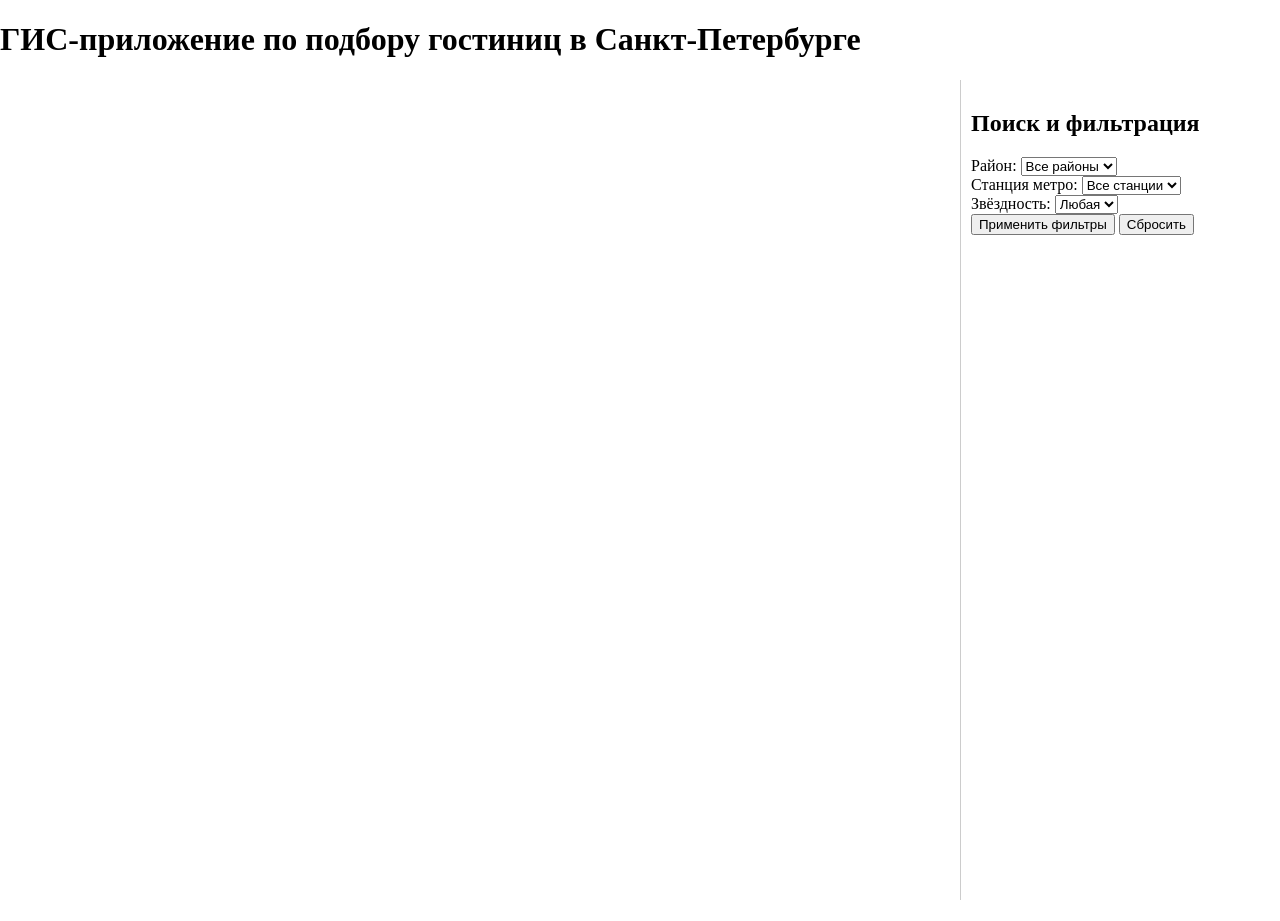
==== index.html @ cd537caf "+ fix filters" ====
<!DOCTYPE html>
<html lang="ru">
<head>
    <meta charset="UTF-8">
    <title>ГИС-приложение по подбору гостиниц в Санкт-Петербурге</title>

    <!-- Подключаем стили интерфейса -->
    <link rel="stylesheet" href="styles/style.css">

    <!-- Подключаем JS API Яндекс.Карт. apikey – ключ доступа к API, lang=ru_RU – русский язык. -->
    <script src="https://api-maps.yandex.ru/2.1/?apikey=a87475d1-680e-4e12-aaae-07b3e54001ae&lang=ru_RU" type="text/javascript"></script>

    <!-- Скрипт с логикой карты (инициализация, загрузка данных, отображение объектов) -->
    <script src="scripts/map.js" defer></script>

    <!-- Скрипт с логикой фильтров (обработка формы, кнопок "Применить" и "Сбросить") -->
    <script src="scripts/filters.js" defer></script>
</head>
<body>
    <header class="app-header">
        <h1>ГИС-приложение по подбору гостиниц в Санкт-Петербурге</h1>
    </header>

    <!-- Основная область: слева карта, справа панель с фильтрами -->
    <main class="app-main">
        <!-- Карта (контейнер для Яндекс.Карт) -->
        <section class="map-section">
            <!-- В этот div с id="map" Яндекс.Карты отрисуют карту через API -->
            <div id="map"></div>
        </section>

        <!-- Боковая панель с фильтрами -->
        <aside class="sidebar">
            <section class="filters">
                <h2>Поиск и фильтрация</h2>

                <!-- Форма фильтров.Отправка перехватывается в filters.js (submit без перезагрузки страницы). -->
                <form id="filters-form">
                    <!-- Фильтр по району города -->
                    <div class="form-group">
                        <label for="district">Район:</label>
                        <!-- Список районов заполняется динамически в map.js
                        из файла districts_spb.geojson -->
                        <select id="district" name="district">
                            <!-- Значение value="" означает "Все районы" -->
                            <option value="">Все районы</option>
                        </select>
                    </div>

                    <!-- Фильтр по станции метро -->
                    <div class="form-group">
                        <label for="subwayStation">Станция метро:</label>
                        <!-- Список станций заполняется динамически в map.js
                        из файла subway_spb.geojson -->
                        <select id="subwayStation" name="metro">
                            <!-- value="" – выбор "Все станции" -->
                            <option value="">Все станции</option>
                        </select>
                    </div>

                    <!-- Фильтр по звёздности гостиниц -->
                    <div class="form-group">
                        <label for="stars">Звёздность:</label>
                        <!-- Фильтр по количеству звёзд; используется в filters.js -->
                        <select id="stars" name="stars">
                            <option value="">Любая</option>
                            <option value="5">5★</option>
                            <option value="4">4★</option>
                            <option value="3">3★</option>
                            <option value="2">2★</option>
                            <option value="1">1★</option>
                        </select>
                    </div>

                    <!-- Кнопки управления фильтрами -->
                    <div class="form-actions">
                        <!-- Кнопка "Применить фильтры": запускает обработчик формы в filters.js -->
                        <button type="submit">Применить фильтры</button>

                        <!-- Кнопка "Сбросить" (type="button", чтобы не отправляла форму): логика сброса реализована в filters.js -->
                        <button type="button" id="reset-filters">Сбросить</button>
                    </div>
                </form>
            </section>
        </aside>
    </main>
</body>
</html>
---- styles/style.css ----
html, body {
    height: 100%;
    margin: 0;
}

.app-main {
    display: flex;
    height: calc(100vh - 80px); /* пример, если шапка 80px */
}

.map-section {
    flex: 1;
}

#map {
    width: 100%;
    height: 600px;
}

.sidebar {
    width: 320px;
    border-left: 1px solid #ccc;
    padding: 10px;
    box-sizing: border-box;
    overflow-y: auto;
}
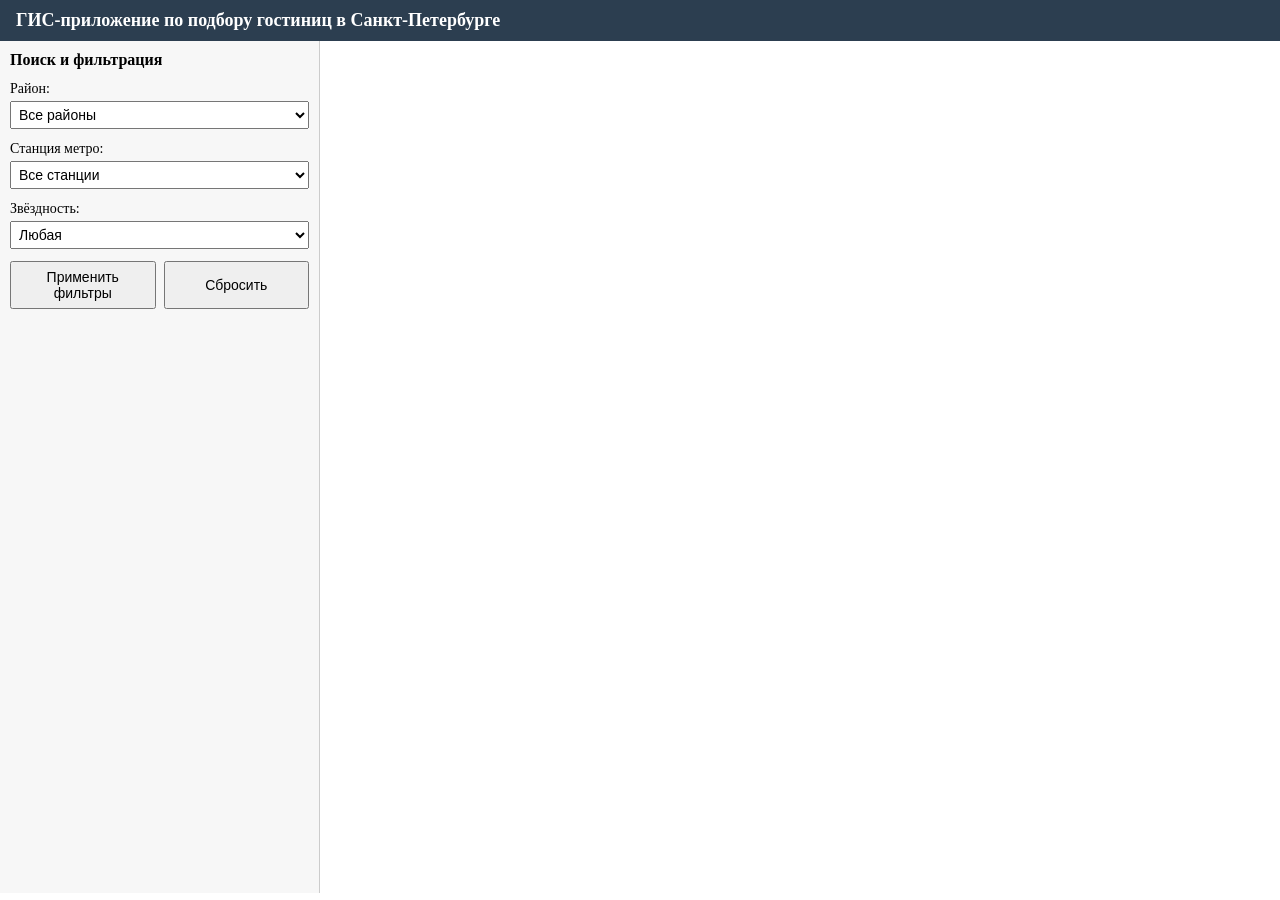
==== commit 9dc10676: "+ fix visiable" ====
--- a/index.html
+++ b/index.html
@@ -3,16 +3,12 @@
 <head>
     <meta charset="UTF-8">
     <title>ГИС-приложение по подбору гостиниц в Санкт-Петербурге</title>
-
     <!-- Подключаем стили интерфейса -->
     <link rel="stylesheet" href="styles/style.css">
-
     <!-- Подключаем JS API Яндекс.Карт. apikey – ключ доступа к API, lang=ru_RU – русский язык. -->
     <script src="https://api-maps.yandex.ru/2.1/?apikey=a87475d1-680e-4e12-aaae-07b3e54001ae&lang=ru_RU" type="text/javascript"></script>
-
     <!-- Скрипт с логикой карты (инициализация, загрузка данных, отображение объектов) -->
     <script src="scripts/map.js" defer></script>
-
     <!-- Скрипт с логикой фильтров (обработка формы, кнопок "Применить" и "Сбросить") -->
     <script src="scripts/filters.js" defer></script>
 </head>
@@ -21,26 +17,18 @@
         <h1>ГИС-приложение по подбору гостиниц в Санкт-Петербурге</h1>
     </header>
 
-    <!-- Основная область: слева карта, справа панель с фильтрами -->
+    <!-- Основная область: слева панель с фильтрами, справа карта -->
     <main class="app-main">
-        <!-- Карта (контейнер для Яндекс.Карт) -->
-        <section class="map-section">
-            <!-- В этот div с id="map" Яндекс.Карты отрисуют карту через API -->
-            <div id="map"></div>
-        </section>
-
-        <!-- Боковая панель с фильтрами -->
+        <!-- Боковая панель с фильтрами (слева) -->
         <aside class="sidebar">
             <section class="filters">
                 <h2>Поиск и фильтрация</h2>
-
-                <!-- Форма фильтров.Отправка перехватывается в filters.js (submit без перезагрузки страницы). -->
+                <!-- Форма фильтров. Отправка перехватывается в filters.js (submit без перезагрузки страницы). -->
                 <form id="filters-form">
                     <!-- Фильтр по району города -->
                     <div class="form-group">
                         <label for="district">Район:</label>
-                        <!-- Список районов заполняется динамически в map.js
-                        из файла districts_spb.geojson -->
+                        <!-- Список районов заполняется динамически в map.js из файла districts_spb.geojson -->
                         <select id="district" name="district">
                             <!-- Значение value="" означает "Все районы" -->
                             <option value="">Все районы</option>
@@ -50,8 +38,7 @@
                     <!-- Фильтр по станции метро -->
                     <div class="form-group">
                         <label for="subwayStation">Станция метро:</label>
-                        <!-- Список станций заполняется динамически в map.js
-                        из файла subway_spb.geojson -->
+                        <!-- Список станций заполняется динамически в map.js из файла subway_spb.geojson -->
                         <select id="subwayStation" name="metro">
                             <!-- value="" – выбор "Все станции" -->
                             <option value="">Все станции</option>
@@ -76,13 +63,18 @@
                     <div class="form-actions">
                         <!-- Кнопка "Применить фильтры": запускает обработчик формы в filters.js -->
                         <button type="submit">Применить фильтры</button>
-
                         <!-- Кнопка "Сбросить" (type="button", чтобы не отправляла форму): логика сброса реализована в filters.js -->
                         <button type="button" id="reset-filters">Сбросить</button>
                     </div>
                 </form>
             </section>
         </aside>
+
+        <!-- Карта (контейнер для Яндекс.Карт) справа, занимает всё оставшееся место -->
+        <section class="map-section">
+            <!-- В этот div с id="map" Яндекс.Карты отрисуют карту через API -->
+            <div id="map"></div>
+        </section>
     </main>
 </body>
 </html>
--- a/styles/style.css
+++ b/styles/style.css
@@ -1,26 +1,108 @@
+/* Базовая настройка страницы */
+* {
+    box-sizing: border-box;
+    margin: 0;
+    padding: 0;
+}
+
 html, body {
     height: 100%;
+}
+
+/* Шапка приложения */
+.app-header {
+    background-color: #2c3e50;
+    color: #fff;
+    padding: 10px 16px;
+}
+
+.app-header h1 {
+    font-size: 18px;
     margin: 0;
 }
 
+/* Основная область: flex-контейнер на всю оставшуюся высоту окна */
 .app-main {
     display: flex;
-    height: calc(100vh - 80px); /* пример, если шапка 80px */
+    height: calc(100vh - 48px); /* 48px – примерная высота шапки; подстрой при необходимости */
+    /* если шапка выше, можно сделать, например: height: calc(100vh - 60px); */
 }
 
-.map-section {
-    flex: 1;
+/* Боковая панель с фильтрами (слева) */
+.sidebar {
+    width: 320px;              /* ширина столбика с фильтрами */
+    min-width: 260px;
+    max-width: 400px;
+    border-right: 1px solid #ccc;
+    padding: 10px;
+    box-sizing: border-box;
+    overflow-y: auto;          /* если фильтров станет много, появится скролл */
+    background-color: #f7f7f7;
 }
 
+/* Секция карты (справа) */
+.map-section {
+    flex: 1;                   /* занимает всё оставшееся место по ширине */
+    position: relative;
+}
+
+/* Контейнер карты Яндекс.Карт растягиваем на всю высоту секции .map-section */
 #map {
     width: 100%;
-    height: 600px;
+    height: 100%;
 }
 
-.sidebar {
-    width: 320px;
-    border-left: 1px solid #ccc;
-    padding: 10px;
-    box-sizing: border-box;
-    overflow-y: auto;
+/* Оформление фильтров */
+.filters h2 {
+    font-size: 16px;
+    margin-bottom: 12px;
+}
+
+.form-group {
+    margin-bottom: 12px;
+}
+
+.form-group label {
+    display: block;
+    font-size: 14px;
+    margin-bottom: 4px;
+}
+
+.form-group select {
+    width: 100%;
+    padding: 4px;
+    font-size: 14px;
+}
+
+/* Кнопки управления фильтрами */
+.form-actions {
+    display: flex;
+    gap: 8px;
+    margin-top: 8px;
+}
+
+.form-actions button {
+    flex: 1;
+    padding: 6px 8px;
+    font-size: 14px;
+    cursor: pointer;
+}
+
+/* Небольшая адаптация под узкие экраны (например, мобильные) */
+@media (max-width: 768px) {
+    .app-main {
+        flex-direction: column; /* на маленьких экранах фильтры будут сверху, карта снизу */
+        height: calc(100vh - 48px);
+    }
+
+    .sidebar {
+        width: 100%;
+        max-width: none;
+        border-right: none;
+        border-bottom: 1px solid #ccc;
+    }
+
+    .map-section {
+        flex: 1;
+    }
 }
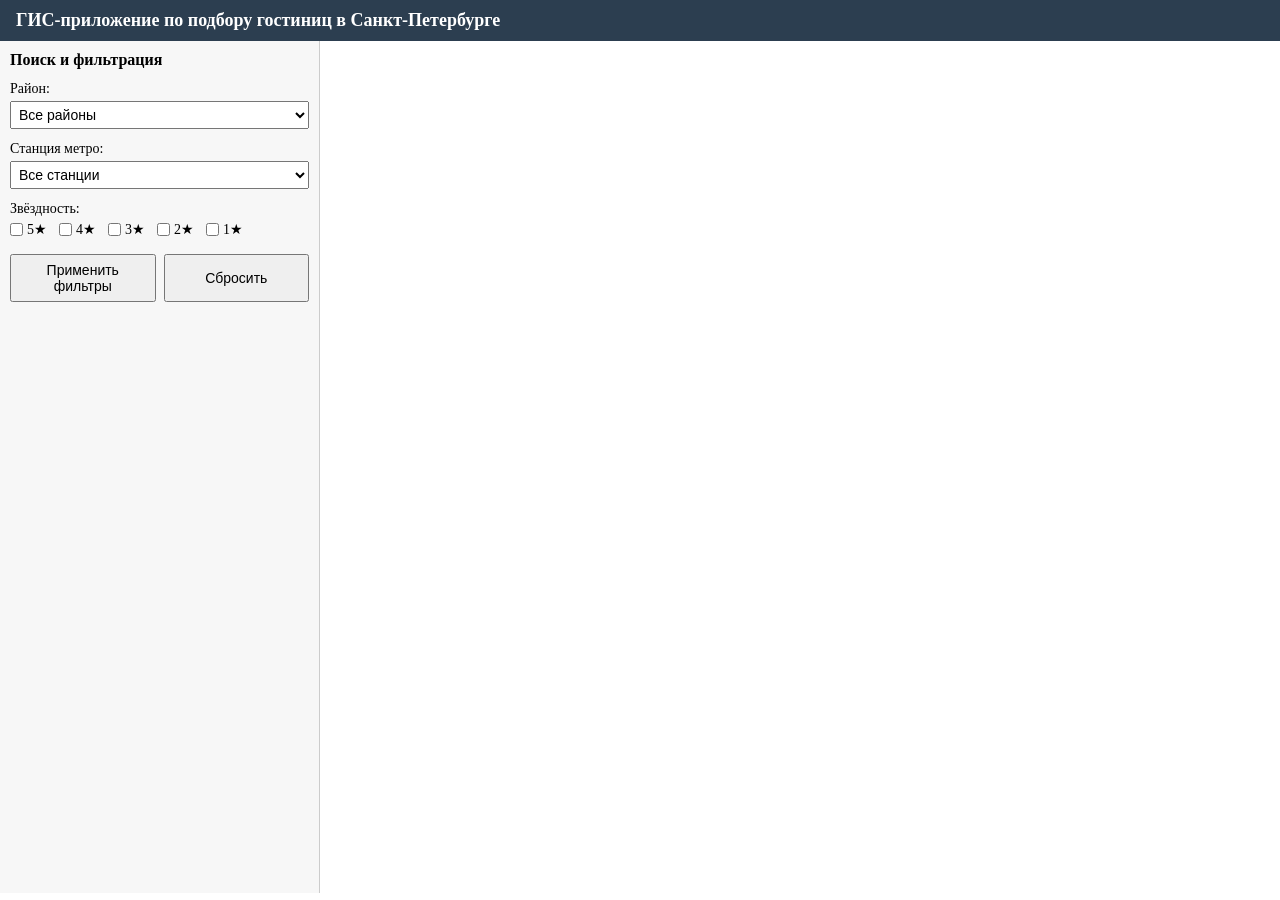
==== commit b435186a: "+fix folters stars" ====
--- a/index.html
+++ b/index.html
@@ -45,18 +45,31 @@
                         </select>
                     </div>
 
-                    <!-- Фильтр по звёздности гостиниц -->
+                    <!-- Фильтр по звёздности гостиниц (чекбоксы) -->
                     <div class="form-group">
-                        <label for="stars">Звёздность:</label>
-                        <!-- Фильтр по количеству звёзд; используется в filters.js -->
-                        <select id="stars" name="stars">
-                            <option value="">Любая</option>
-                            <option value="5">5★</option>
-                            <option value="4">4★</option>
-                            <option value="3">3★</option>
-                            <option value="2">2★</option>
-                            <option value="1">1★</option>
-                        </select>
+                        <span class="stars-label">Звёздность:</span>
+                        <div class="stars-checkboxes">
+                            <label>
+                                <input type="checkbox" name="stars" value="5">
+                                5★
+                            </label>
+                            <label>
+                                <input type="checkbox" name="stars" value="4">
+                                4★
+                            </label>
+                            <label>
+                                <input type="checkbox" name="stars" value="3">
+                                3★
+                            </label>
+                            <label>
+                                <input type="checkbox" name="stars" value="2">
+                                2★
+                            </label>
+                            <label>
+                                <input type="checkbox" name="stars" value="1">
+                                1★
+                            </label>
+                        </div>
                     </div>
 
                     <!-- Кнопки управления фильтрами -->
--- a/styles/style.css
+++ b/styles/style.css
@@ -25,7 +25,6 @@
 .app-main {
     display: flex;
     height: calc(100vh - 48px); /* 48px – примерная высота шапки; подстрой при необходимости */
-    /* если шапка выше, можно сделать, например: height: calc(100vh - 60px); */
 }
 
 /* Боковая панель с фильтрами (слева) */
@@ -74,6 +73,26 @@
     font-size: 14px;
 }
 
+/* Чекбоксы звёздности */
+.stars-label {
+    display: block;
+    font-size: 14px;
+    margin-bottom: 4px;
+}
+
+.stars-checkboxes {
+    display: flex;
+    flex-wrap: wrap;
+    gap: 6px 12px;
+}
+
+.stars-checkboxes label {
+    display: inline-flex;
+    align-items: center;
+    font-size: 14px;
+    gap: 4px;
+}
+
 /* Кнопки управления фильтрами */
 .form-actions {
     display: flex;
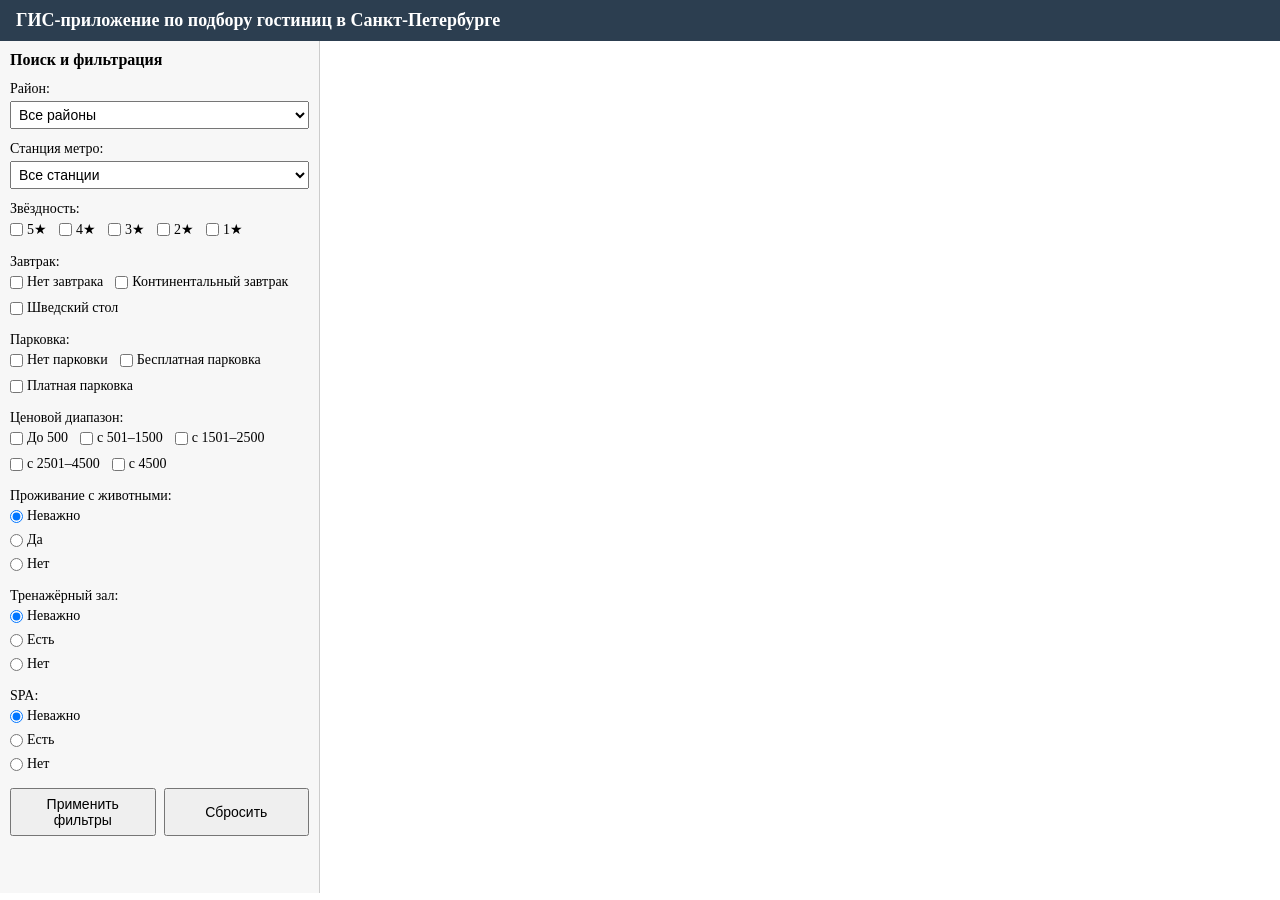
==== commit e2527458: "+ new filters breakfast	pets_allowed_parking_Price range	Gym	Spa" ====
--- a/index.html
+++ b/index.html
@@ -13,81 +13,192 @@
     <script src="scripts/filters.js" defer></script>
 </head>
 <body>
-    <header class="app-header">
-        <h1>ГИС-приложение по подбору гостиниц в Санкт-Петербурге</h1>
-    </header>
-
-    <!-- Основная область: слева панель с фильтрами, справа карта -->
-    <main class="app-main">
-        <!-- Боковая панель с фильтрами (слева) -->
-        <aside class="sidebar">
-            <section class="filters">
-                <h2>Поиск и фильтрация</h2>
-                <!-- Форма фильтров. Отправка перехватывается в filters.js (submit без перезагрузки страницы). -->
-                <form id="filters-form">
-                    <!-- Фильтр по району города -->
-                    <div class="form-group">
-                        <label for="district">Район:</label>
-                        <!-- Список районов заполняется динамически в map.js из файла districts_spb.geojson -->
-                        <select id="district" name="district">
-                            <!-- Значение value="" означает "Все районы" -->
-                            <option value="">Все районы</option>
-                        </select>
-                    </div>
-
-                    <!-- Фильтр по станции метро -->
-                    <div class="form-group">
-                        <label for="subwayStation">Станция метро:</label>
-                        <!-- Список станций заполняется динамически в map.js из файла subway_spb.geojson -->
-                        <select id="subwayStation" name="metro">
-                            <!-- value="" – выбор "Все станции" -->
-                            <option value="">Все станции</option>
-                        </select>
-                    </div>
-
-                    <!-- Фильтр по звёздности гостиниц (чекбоксы) -->
-                    <div class="form-group">
-                        <span class="stars-label">Звёздность:</span>
-                        <div class="stars-checkboxes">
-                            <label>
-                                <input type="checkbox" name="stars" value="5">
-                                5★
-                            </label>
-                            <label>
-                                <input type="checkbox" name="stars" value="4">
-                                4★
-                            </label>
-                            <label>
-                                <input type="checkbox" name="stars" value="3">
-                                3★
-                            </label>
-                            <label>
-                                <input type="checkbox" name="stars" value="2">
-                                2★
-                            </label>
-                            <label>
-                                <input type="checkbox" name="stars" value="1">
-                                1★
-                            </label>
-                        </div>
-                    </div>
-
-                    <!-- Кнопки управления фильтрами -->
-                    <div class="form-actions">
-                        <!-- Кнопка "Применить фильтры": запускает обработчик формы в filters.js -->
-                        <button type="submit">Применить фильтры</button>
-                        <!-- Кнопка "Сбросить" (type="button", чтобы не отправляла форму): логика сброса реализована в filters.js -->
-                        <button type="button" id="reset-filters">Сбросить</button>
-                    </div>
-                </form>
-            </section>
-        </aside>
-
-        <!-- Карта (контейнер для Яндекс.Карт) справа, занимает всё оставшееся место -->
-        <section class="map-section">
-            <!-- В этот div с id="map" Яндекс.Карты отрисуют карту через API -->
-            <div id="map"></div>
+<header class="app-header">
+    <h1>ГИС-приложение по подбору гостиниц в Санкт-Петербурге</h1>
+</header>
+
+<main class="app-main">
+    <aside class="sidebar">
+        <section class="filters">
+            <h2>Поиск и фильтрация</h2>
+            <form id="filters-form">
+                <!-- Район -->
+                <div class="form-group">
+                    <label for="district">Район:</label>
+                    <select id="district" name="district">
+                        <option value="">Все районы</option>
+                    </select>
+                </div>
+
+                <!-- Станция метро -->
+                <div class="form-group">
+                    <label for="subwayStation">Станция метро:</label>
+                    <select id="subwayStation" name="metro">
+                        <option value="">Все станции</option>
+                    </select>
+                </div>
+
+                <!-- Звёздность (чекбоксы) -->
+                <div class="form-group">
+                    <span class="stars-label">Звёздность:</span>
+                    <div class="stars-checkboxes">
+                        <label>
+                            <input type="checkbox" name="stars" value="5">
+                            5★
+                        </label>
+                        <label>
+                            <input type="checkbox" name="stars" value="4">
+                            4★
+                        </label>
+                        <label>
+                            <input type="checkbox" name="stars" value="3">
+                            3★
+                        </label>
+                        <label>
+                            <input type="checkbox" name="stars" value="2">
+                            2★
+                        </label>
+                        <label>
+                            <input type="checkbox" name="stars" value="1">
+                            1★
+                        </label>
+                    </div>
+                </div>
+
+                <!-- Завтрак (чекбоксы, как звёзды) -->
+                <div class="form-group">
+                    <span class="stars-label">Завтрак:</span>
+                    <div class="stars-checkboxes">
+                        <label>
+                            <input type="checkbox" name="breakfast" value="Нет завтрака">
+                            Нет завтрака
+                        </label>
+                        <label>
+                            <input type="checkbox" name="breakfast" value="Континентальный завтрак">
+                            Континентальный завтрак
+                        </label>
+                        <label>
+                            <input type="checkbox" name="breakfast" value="Шведский стол">
+                            Шведский стол
+                        </label>
+                    </div>
+                </div>
+
+                <!-- Парковка (чекбоксы, как звёзды) -->
+                <div class="form-group">
+                    <span class="stars-label">Парковка:</span>
+                    <div class="stars-checkboxes">
+                        <label>
+                            <input type="checkbox" name="parking" value="Нет парковки">
+                            Нет парковки
+                        </label>
+                        <label>
+                            <input type="checkbox" name="parking" value="Бесплатная парковка">
+                            Бесплатная парковка
+                        </label>
+                        <label>
+                            <input type="checkbox" name="parking" value="Платная парковка">
+                            Платная парковка
+                        </label>
+                    </div>
+                </div>
+
+                <!-- Цена (чекбоксы, как звёзды) -->
+                <div class="form-group">
+                    <span class="stars-label">Ценовой диапазон:</span>
+                    <div class="stars-checkboxes">
+                        <label>
+                            <input type="checkbox" name="price_range" value="До 500">
+                            До 500
+                        </label>
+                        <label>
+                            <input type="checkbox" name="price_range" value="с 501-1500">
+                            с 501–1500
+                        </label>
+                        <label>
+                            <input type="checkbox" name="price_range" value="с 1501-2500">
+                            с 1501–2500
+                        </label>
+                        <label>
+                            <input type="checkbox" name="price_range" value="с 2501-4500">
+                            с 2501–4500
+                        </label>
+                        <label>
+                            <input type="checkbox" name="price_range" value="с 4500">
+                            с 4500
+                        </label>
+                    </div>
+                </div>
+
+                <!-- Проживание с животными (радио) -->
+                <div class="form-group">
+                    <span class="stars-label">Проживание с животными:</span>
+                    <div class="radio-group">
+                        <label>
+                            <input type="radio" name="pets_allowed" value="" checked>
+                            Неважно
+                        </label>
+                        <label>
+                            <input type="radio" name="pets_allowed" value="да">
+                            Да
+                        </label>
+                        <label>
+                            <input type="radio" name="pets_allowed" value="нет">
+                            Нет
+                        </label>
+                    </div>
+                </div>
+
+                <!-- Зал (радио) -->
+                <div class="form-group">
+                    <span class="stars-label">Тренажёрный зал:</span>
+                    <div class="radio-group">
+                        <label>
+                            <input type="radio" name="gym" value="" checked>
+                            Неважно
+                        </label>
+                        <label>
+                            <input type="radio" name="gym" value="да">
+                            Есть
+                        </label>
+                        <label>
+                            <input type="radio" name="gym" value="нет">
+                            Нет
+                        </label>
+                    </div>
+                </div>
+
+                <!-- SPA (радио) -->
+                <div class="form-group">
+                    <span class="stars-label">SPA:</span>
+                    <div class="radio-group">
+                        <label>
+                            <input type="radio" name="spa" value="" checked>
+                            Неважно
+                        </label>
+                        <label>
+                            <input type="radio" name="spa" value="да">
+                            Есть
+                        </label>
+                        <label>
+                            <input type="radio" name="spa" value="нет">
+                            Нет
+                        </label>
+                    </div>
+                </div>
+
+                <!-- Кнопки -->
+                <div class="form-actions">
+                    <button type="submit">Применить фильтры</button>
+                    <button type="button" id="reset-filters">Сбросить</button>
+                </div>
+            </form>
         </section>
-    </main>
+    </aside>
+
+    <section class="map-section">
+        <div id="map"></div>
+    </section>
+</main>
 </body>
 </html>
--- a/styles/style.css
+++ b/styles/style.css
@@ -4,7 +4,6 @@
     margin: 0;
     padding: 0;
 }
-
 html, body {
     height: 100%;
 }
@@ -15,7 +14,6 @@
     color: #fff;
     padding: 10px 16px;
 }
-
 .app-header h1 {
     font-size: 18px;
     margin: 0;
@@ -56,37 +54,47 @@
     font-size: 16px;
     margin-bottom: 12px;
 }
-
 .form-group {
     margin-bottom: 12px;
 }
-
 .form-group label {
     display: block;
     font-size: 14px;
     margin-bottom: 4px;
 }
-
 .form-group select {
     width: 100%;
     padding: 4px;
     font-size: 14px;
 }
 
-/* Чекбоксы звёздности */
+/* Подписи к группам чекбоксов/радиокнопок */
 .stars-label {
     display: block;
     font-size: 14px;
     margin-bottom: 4px;
 }
 
+/* Группы чекбоксов (звезды, завтрак, парковка, цена) */
 .stars-checkboxes {
     display: flex;
     flex-wrap: wrap;
     gap: 6px 12px;
 }
+.stars-checkboxes label {
+    display: inline-flex;
+    align-items: center;
+    font-size: 14px;
+    gap: 4px;
+}
 
-.stars-checkboxes label {
+/* Радиогруппы (питомцы, зал, SPA) */
+.radio-group {
+    display: flex;
+    flex-direction: column;
+    gap: 4px;
+}
+.radio-group label {
     display: inline-flex;
     align-items: center;
     font-size: 14px;
@@ -99,7 +107,6 @@
     gap: 8px;
     margin-top: 8px;
 }
-
 .form-actions button {
     flex: 1;
     padding: 6px 8px;
@@ -113,14 +120,12 @@
         flex-direction: column; /* на маленьких экранах фильтры будут сверху, карта снизу */
         height: calc(100vh - 48px);
     }
-
     .sidebar {
         width: 100%;
         max-width: none;
         border-right: none;
         border-bottom: 1px solid #ccc;
     }
-
     .map-section {
         flex: 1;
     }
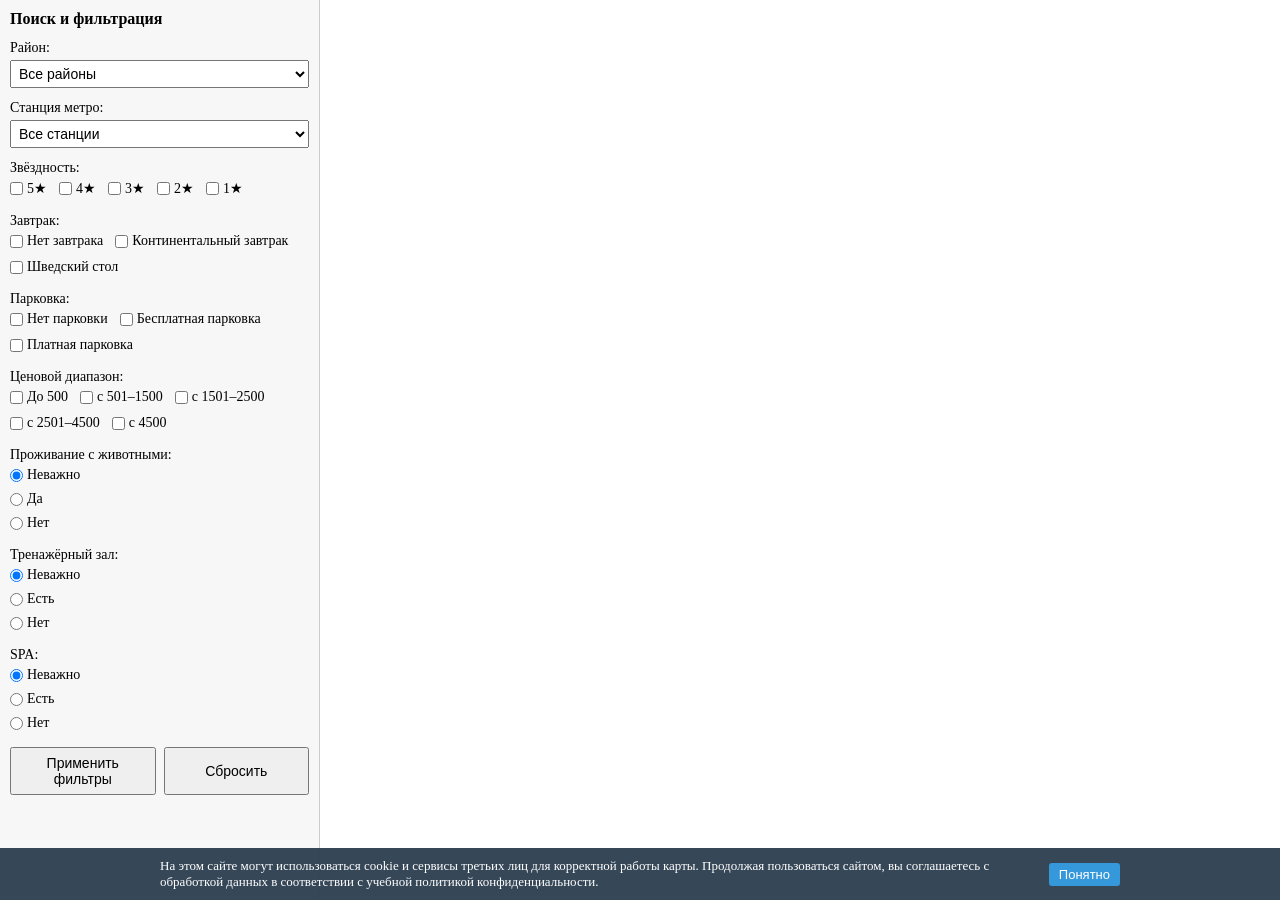
==== commit cf416fc2: "+ popup full table" ====
--- a/index.html
+++ b/index.html
@@ -3,22 +3,16 @@
 <head>
     <meta charset="UTF-8">
     <title>ГИС-приложение по подбору гостиниц в Санкт-Петербурге</title>
-    <!-- Подключаем стили интерфейса -->
     <link rel="stylesheet" href="styles/style.css">
-    <!-- Подключаем JS API Яндекс.Карт. apikey – ключ доступа к API, lang=ru_RU – русский язык. -->
     <script src="https://api-maps.yandex.ru/2.1/?apikey=a87475d1-680e-4e12-aaae-07b3e54001ae&lang=ru_RU" type="text/javascript"></script>
-    <!-- Скрипт с логикой карты (инициализация, загрузка данных, отображение объектов) -->
     <script src="scripts/map.js" defer></script>
-    <!-- Скрипт с логикой фильтров (обработка формы, кнопок "Применить" и "Сбросить") -->
     <script src="scripts/filters.js" defer></script>
+    <script src="scripts/cookies.js" defer></script>
 </head>
 <body>
-<header class="app-header">
-    <h1>ГИС-приложение по подбору гостиниц в Санкт-Петербурге</h1>
-</header>
-
-<main class="app-main">
-    <aside class="sidebar">
+<div id="app-root">
+    <!-- Боковая панель с фильтрами (всегда слева) -->
+    <aside class="sidebar" id="sidebar">
         <section class="filters">
             <h2>Поиск и фильтрация</h2>
             <form id="filters-form">
@@ -65,7 +59,7 @@
                     </div>
                 </div>
 
-                <!-- Завтрак (чекбоксы, как звёзды) -->
+                <!-- Завтрак -->
                 <div class="form-group">
                     <span class="stars-label">Завтрак:</span>
                     <div class="stars-checkboxes">
@@ -84,7 +78,7 @@
                     </div>
                 </div>
 
-                <!-- Парковка (чекбоксы, как звёзды) -->
+                <!-- Парковка -->
                 <div class="form-group">
                     <span class="stars-label">Парковка:</span>
                     <div class="stars-checkboxes">
@@ -103,7 +97,7 @@
                     </div>
                 </div>
 
-                <!-- Цена (чекбоксы, как звёзды) -->
+                <!-- Цена -->
                 <div class="form-group">
                     <span class="stars-label">Ценовой диапазон:</span>
                     <div class="stars-checkboxes">
@@ -130,7 +124,7 @@
                     </div>
                 </div>
 
-                <!-- Проживание с животными (радио) -->
+                <!-- Проживание с животными -->
                 <div class="form-group">
                     <span class="stars-label">Проживание с животными:</span>
                     <div class="radio-group">
@@ -149,7 +143,7 @@
                     </div>
                 </div>
 
-                <!-- Зал (радио) -->
+                <!-- Зал -->
                 <div class="form-group">
                     <span class="stars-label">Тренажёрный зал:</span>
                     <div class="radio-group">
@@ -168,7 +162,7 @@
                     </div>
                 </div>
 
-                <!-- SPA (радио) -->
+                <!-- SPA -->
                 <div class="form-group">
                     <span class="stars-label">SPA:</span>
                     <div class="radio-group">
@@ -196,9 +190,21 @@
         </section>
     </aside>
 
-    <section class="map-section">
-        <div id="map"></div>
-    </section>
-</main>
+    <!-- Карта занимает оставшееся место справа -->
+    <div id="map" class="map-with-sidebar"></div>
+
+    <!-- Баннер cookies -->
+    <div id="cookie-banner" class="cookie-banner" style="display:none;">
+        <div class="cookie-banner__content">
+            <p>
+                На этом сайте могут использоваться cookie и сервисы третьих лиц
+                для корректной работы карты. Продолжая пользоваться сайтом, вы
+                соглашаетесь с обработкой данных в соответствии с учебной
+                политикой конфиденциальности.
+            </p>
+            <button id="cookie-accept">Понятно</button>
+        </div>
+    </div>
+</div>
 </body>
 </html>
--- a/styles/style.css
+++ b/styles/style.css
@@ -8,44 +8,39 @@
     height: 100%;
 }
 
-/* Шапка приложения */
-.app-header {
-    background-color: #2c3e50;
-    color: #fff;
-    padding: 10px 16px;
-}
-.app-header h1 {
-    font-size: 18px;
-    margin: 0;
+/* Корневой контейнер приложения */
+#app-root {
+    position: relative;
+    width: 100%;
+    height: 100vh;
+    overflow: hidden;
 }
 
-/* Основная область: flex-контейнер на всю оставшуюся высоту окна */
-.app-main {
-    display: flex;
-    height: calc(100vh - 48px); /* 48px – примерная высота шапки; подстрой при необходимости */
-}
-
-/* Боковая панель с фильтрами (слева) */
+/* Боковая панель с фильтрами слева */
 .sidebar {
-    width: 320px;              /* ширина столбика с фильтрами */
-    min-width: 260px;
-    max-width: 400px;
+    position: absolute;
+    top: 0;
+    left: 0;
+    width: 320px;
+    max-width: 80%;
+    height: 100%;
+    background-color: #f7f7f7;
     border-right: 1px solid #ccc;
     padding: 10px;
     box-sizing: border-box;
-    overflow-y: auto;          /* если фильтров станет много, появится скролл */
-    background-color: #f7f7f7;
+    overflow-y: auto;
+    z-index: 1050;
 }
 
-/* Секция карты (справа) */
-.map-section {
-    flex: 1;                   /* занимает всё оставшееся место по ширине */
-    position: relative;
-}
-
-/* Контейнер карты Яндекс.Карт растягиваем на всю высоту секции .map-section */
-#map {
-    width: 100%;
+/* Карта занимает всё пространство справа от сайдбара */
+#map,
+.map-with-sidebar {
+    position: absolute;
+    top: 0;
+    left: 320px;      /* отступ на ширину сайдбара */
+    right: 0;
+    bottom: 0;
+    width: auto;
     height: 100%;
 }
 
@@ -114,19 +109,65 @@
     cursor: pointer;
 }
 
-/* Небольшая адаптация под узкие экраны (например, мобильные) */
-@media (max-width: 768px) {
-    .app-main {
-        flex-direction: column; /* на маленьких экранах фильтры будут сверху, карта снизу */
-        height: calc(100vh - 48px);
+/* Баллон гостиницы */
+.hotel-balloon {
+    font-size: 13px;
+}
+.hotel-balloon div {
+    margin-bottom: 2px;
+}
+.hotel-balloon a {
+    color: #0077cc;
+    text-decoration: underline;
+}
+.hotel-book-btn {
+    margin-top: 6px;
+    padding: 4px 8px;
+    font-size: 13px;
+    cursor: pointer;
+}
+
+/* Баннер cookies */
+.cookie-banner {
+    position: fixed;
+    left: 0;
+    right: 0;
+    bottom: 0;
+    background: rgba(44, 62, 80, 0.95);
+    color: #fff;
+    padding: 10px 16px;
+    font-size: 13px;
+    z-index: 1200;
+}
+.cookie-banner__content {
+    max-width: 960px;
+    margin: 0 auto;
+    display: flex;
+    gap: 12px;
+    align-items: center;
+    justify-content: space-between;
+}
+.cookie-banner button {
+    padding: 4px 10px;
+    font-size: 13px;
+    cursor: pointer;
+    border: none;
+    border-radius: 3px;
+    background: #3498db;
+    color: #fff;
+}
+
+/* Адаптация под узкие экраны */
+@media (max-width: 600px) {
+    .sidebar {
+        width: 260px;
     }
-    .sidebar {
-        width: 100%;
-        max-width: none;
-        border-right: none;
-        border-bottom: 1px solid #ccc;
+    #map,
+    .map-with-sidebar {
+        left: 260px;
     }
-    .map-section {
-        flex: 1;
+    .cookie-banner__content {
+        flex-direction: column;
+        align-items: flex-start;
     }
 }
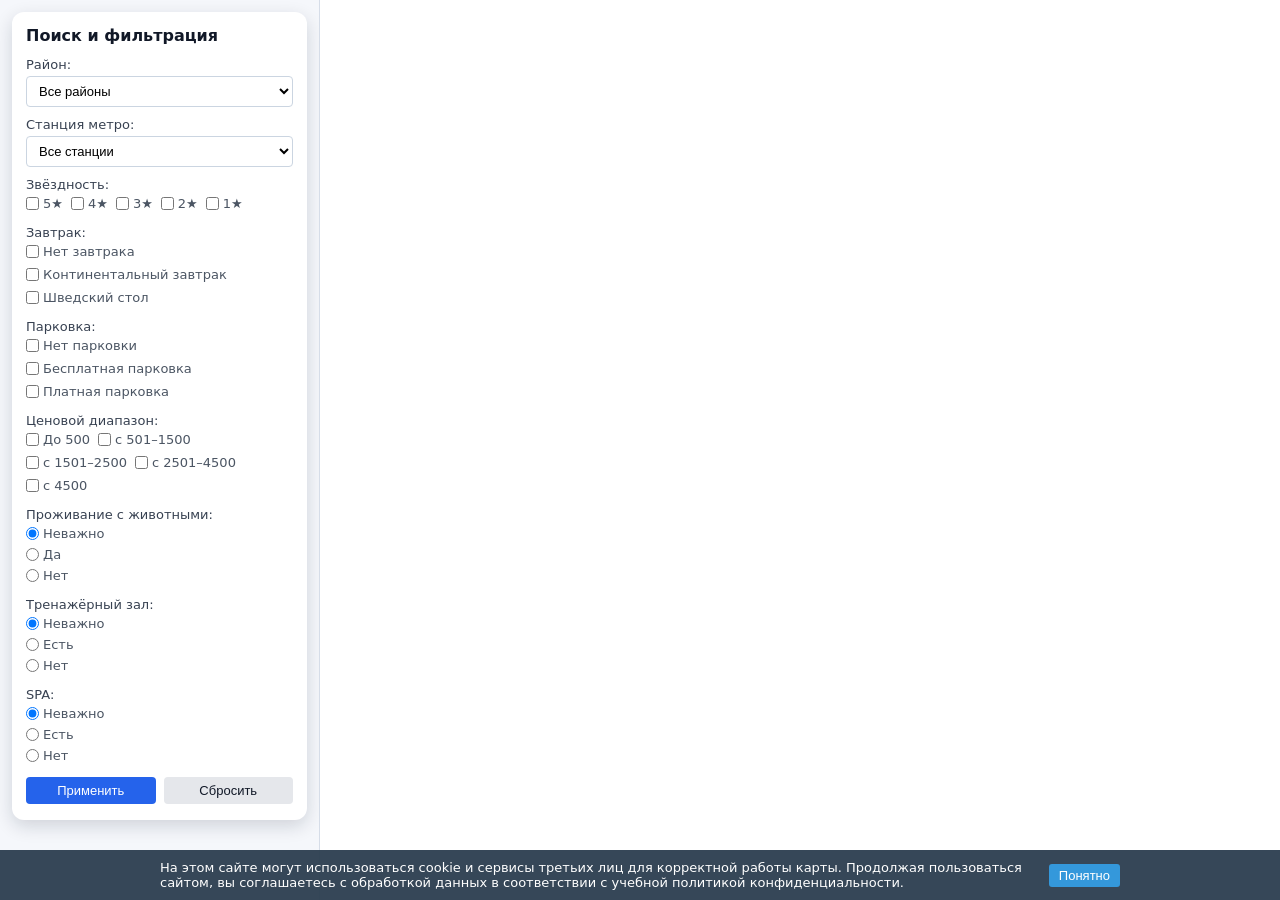
==== commit 41068c43: "+ fix popup" ====
--- a/index.html
+++ b/index.html
@@ -183,8 +183,8 @@
 
                 <!-- Кнопки -->
                 <div class="form-actions">
-                    <button type="submit">Применить фильтры</button>
-                    <button type="button" id="reset-filters">Сбросить</button>
+                    <button type="submit">Применить</button>
+                    <button type="button" id="reset-filters" class="secondary">Сбросить</button>
                 </div>
             </form>
         </section>
@@ -205,6 +205,29 @@
             <button id="cookie-accept">Понятно</button>
         </div>
     </div>
+
+    <!-- Модальное окно бронирования -->
+    <div id="booking-modal" class="modal hidden">
+        <div class="modal__backdrop"></div>
+        <div class="modal__content">
+            <button class="modal__close" type="button" id="booking-modal-close">×</button>
+            <div class="modal__body">
+                <img src="images/hotel.png" alt="Гостиница" class="modal__image">
+                <h2 class="modal__title" id="booking-hotel-name">Название гостиницы</h2>
+                <div class="modal__info">
+                    <div>
+                        <span class="modal__label">Телефон:</span>
+                        <a href="#" target="_blank" id="booking-hotel-phone">+7...</a>
+                    </div>
+                    <div>
+                        <span class="modal__label">Сайт:</span>
+                        <a href="#" target="_blank" id="booking-hotel-website">Перейти на сайт</a>
+                    </div>
+                </div>
+            </div>
+        </div>
+    </div>
+
 </div>
 </body>
 </html>
--- a/styles/style.css
+++ b/styles/style.css
@@ -14,6 +14,7 @@
     width: 100%;
     height: 100vh;
     overflow: hidden;
+    font-family: system-ui, -apple-system, BlinkMacSystemFont, "Segoe UI", sans-serif;
 }
 
 /* Боковая панель с фильтрами слева */
@@ -24,9 +25,9 @@
     width: 320px;
     max-width: 80%;
     height: 100%;
-    background-color: #f7f7f7;
-    border-right: 1px solid #ccc;
-    padding: 10px;
+    background: #f5f7fb;
+    border-right: 1px solid #d6dde8;
+    padding: 12px 12px 16px;
     box-sizing: border-box;
     overflow-y: auto;
     z-index: 1050;
@@ -45,55 +46,72 @@
 }
 
 /* Оформление фильтров */
+.filters {
+    background: #ffffff;
+    border-radius: 12px;
+    padding: 14px 14px 16px;
+    box-shadow: 0 6px 18px rgba(15, 23, 42, 0.16);
+}
 .filters h2 {
     font-size: 16px;
+    font-weight: 600;
     margin-bottom: 12px;
+    color: #111827;
 }
 .form-group {
-    margin-bottom: 12px;
+    margin-bottom: 10px;
 }
 .form-group label {
     display: block;
-    font-size: 14px;
+    font-size: 13px;
+    font-weight: 500;
     margin-bottom: 4px;
+    color: #374151;
 }
 .form-group select {
     width: 100%;
-    padding: 4px;
-    font-size: 14px;
-}
-
-/* Подписи к группам чекбоксов/радиокнопок */
+    padding: 6px 8px;
+    font-size: 13px;
+    border-radius: 4px;
+    border: 1px solid #cbd5e1;
+    background: #ffffff;
+}
+
+/* Заголовки групп чекбоксов/радиокнопок */
 .stars-label {
     display: block;
-    font-size: 14px;
+    font-size: 13px;
+    font-weight: 500;
     margin-bottom: 4px;
-}
-
-/* Группы чекбоксов (звезды, завтрак, парковка, цена) */
+    color: #374151;
+}
+
+/* Чекбоксы (звезды, завтрак, парковка, цена) */
 .stars-checkboxes {
     display: flex;
     flex-wrap: wrap;
-    gap: 6px 12px;
+    gap: 4px 8px;
 }
 .stars-checkboxes label {
     display: inline-flex;
     align-items: center;
-    font-size: 14px;
+    font-size: 13px;
     gap: 4px;
+    color: #4b5563;
 }
 
 /* Радиогруппы (питомцы, зал, SPA) */
 .radio-group {
     display: flex;
     flex-direction: column;
-    gap: 4px;
+    gap: 2px;
 }
 .radio-group label {
     display: inline-flex;
     align-items: center;
-    font-size: 14px;
+    font-size: 13px;
     gap: 4px;
+    color: #4b5563;
 }
 
 /* Кнопки управления фильтрами */
@@ -104,27 +122,61 @@
 }
 .form-actions button {
     flex: 1;
-    padding: 6px 8px;
-    font-size: 14px;
+    padding: 6px 10px;
+    font-size: 13px;
     cursor: pointer;
-}
-
-/* Баллон гостиницы */
+    border-radius: 4px;
+    border: none;
+    font-weight: 500;
+}
+.form-actions button[type="submit"] {
+    background: #2563eb;
+    color: #ffffff;
+}
+.form-actions button.secondary {
+    background: #e5e7eb;
+    color: #111827;
+}
+
+/* Баллон гостиницы – аккуратная карточка */
 .hotel-balloon {
     font-size: 13px;
-}
-.hotel-balloon div {
+    max-width: 260px;
+    line-height: 1.35;
+    padding: 4px 0;
+}
+.hotel-balloon-row {
+    display: flex;
+    justify-content: space-between;
+    gap: 6px;
     margin-bottom: 2px;
 }
-.hotel-balloon a {
-    color: #0077cc;
-    text-decoration: underline;
+.hotel-balloon-row strong {
+    font-weight: 600;
+    color: #111827;
+    min-width: 80px;
+}
+.hotel-balloon-row span {
+    color: #374151;
 }
 .hotel-book-btn {
-    margin-top: 6px;
-    padding: 4px 8px;
+    margin-top: 8px;
+    padding: 5px 10px;
     font-size: 13px;
     cursor: pointer;
+    border-radius: 999px;
+    border: none;
+    background: linear-gradient(135deg, #22c55e, #16a34a);
+    color: #ffffff;
+    font-weight: 500;
+    display: inline-flex;
+    align-items: center;
+    gap: 4px;
+    transition: transform 0.12s ease, box-shadow 0.12s ease, background 0.12s ease;
+}
+.hotel-book-btn:hover {
+    transform: translateY(-1px);
+    box-shadow: 0 3px 8px rgba(22, 163, 74, 0.35);
 }
 
 /* Баннер cookies */
@@ -157,6 +209,103 @@
     color: #fff;
 }
 
+/* Модальное окно бронирования */
+.modal.hidden {
+    display: none;
+}
+.modal {
+    position: fixed;
+    inset: 0;
+    z-index: 1300;
+    display: flex;
+    align-items: center;
+    justify-content: center;
+}
+.modal__backdrop {
+    position: absolute;
+    inset: 0;
+    background: rgba(15, 23, 42, 0.45);
+}
+.modal__content {
+    position: relative;
+    z-index: 1;
+    width: 420px;          /* Шире */
+    max-width: 95%;
+    background: #ffffff;
+    border-radius: 16px;
+    box-shadow: 0 20px 40px rgba(15, 23, 42, 0.4);
+    padding: 18px 20px 20px;
+}
+.modal__close {
+    position: absolute;
+    top: 8px;
+    right: 10px;
+    border: none;
+    background: transparent;
+    font-size: 20px;
+    cursor: pointer;
+    color: #6b7280;
+}
+.modal__body {
+    display: flex;
+    flex-direction: column;
+    align-items: center;
+    gap: 12px;
+    margin-top: 6px;
+}
+.modal__image {
+    width: 96px;
+    height: 96px;
+    object-fit: contain;
+}
+.modal__title {
+    font-size: 18px;
+    font-weight: 650;
+    text-align: center;
+    color: #111827;
+}
+.modal__info {
+    width: 100%;
+    font-size: 14px;
+    color: #374151;
+    display: flex;
+    flex-direction: column;
+    gap: 6px;
+    margin-top: 4px;
+}
+.modal__label {
+    font-weight: 500;
+    margin-right: 4px;
+}
+.modal__info a {
+    color: #2563eb;
+    text-decoration: underline;
+}
+
+/* Анимация звёздных меток (иконки default#image) */
+.ymaps-2-1-79-image {
+    transition: transform 0.15s ease;
+}
+.ymaps-2-1-79-image img {
+    animation: hotelStarPulse 1.8s ease-in-out infinite;
+    transform-origin: center center;
+}
+.ymaps-2-1-79-image:hover img {
+    animation-play-state: paused;
+    transform: scale(1.18);
+}
+@keyframes hotelStarPulse {
+    0% {
+        transform: scale(1);
+    }
+    50% {
+        transform: scale(1.06);
+    }
+    100% {
+        transform: scale(1);
+    }
+}
+
 /* Адаптация под узкие экраны */
 @media (max-width: 600px) {
     .sidebar {
@@ -170,4 +319,7 @@
         flex-direction: column;
         align-items: flex-start;
     }
+    .modal__content {
+        width: 90%;
+    }
 }
